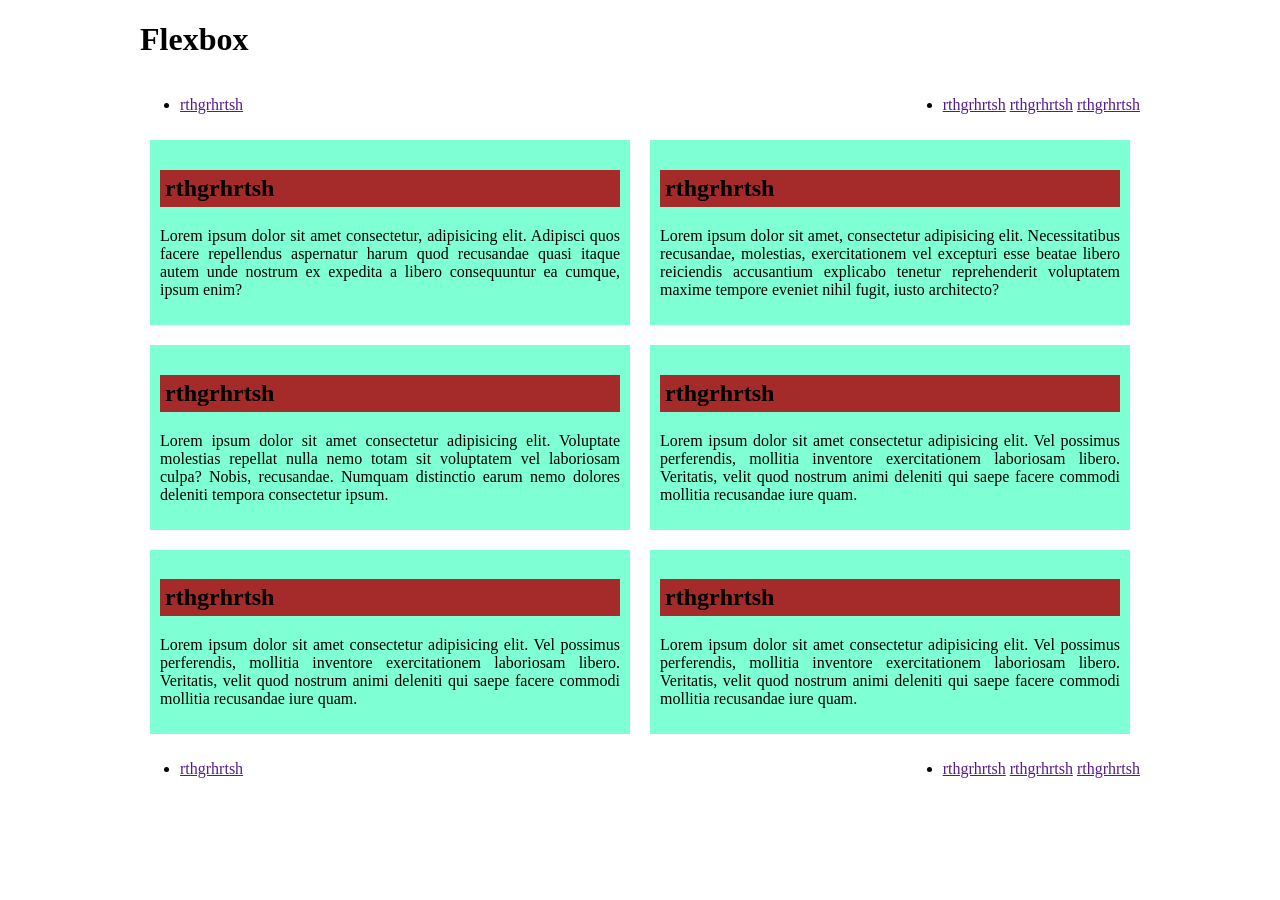
==== minta2.html @ 2fbf5290 "kesz" ====
<!DOCTYPE html>
<html lang="en">
<head>
    <meta charset="UTF-8">
    <meta name="viewport" content="width=device-width, initial-scale=1.0">
    <link rel="stylesheet" href="style2.css">
    <link rel="stylesheet" href="formazas.css">
    <title>Flexbox</title>
</head>
<body>
    <header>
        <h1>
            Flexbox
        </h1>
    </header>
    <nav>
        <ul><li><a href="">rthgrhrtsh</a></li></ul>
        <ul>
            <li>
                <a href="">rthgrhrtsh</a>
                <a href="">rthgrhrtsh</a>
                <a href="">rthgrhrtsh</a>
            </li>
        </ul>
    </nav>
    <main>
        <div class="cards">
            <div class="card">
                <h2>rthgrhrtsh</h2>
                <p>Lorem ipsum dolor sit amet consectetur, adipisicing elit. Adipisci quos facere repellendus aspernatur harum quod recusandae quasi itaque autem unde nostrum ex expedita a libero consequuntur ea cumque, ipsum enim?</p>
            </div>
            <div class="card">
                <h2>rthgrhrtsh</h2>
                <p>Lorem ipsum dolor sit amet, consectetur adipisicing elit. Necessitatibus recusandae, molestias, exercitationem vel excepturi esse beatae libero reiciendis accusantium explicabo tenetur reprehenderit voluptatem maxime tempore eveniet nihil fugit, iusto architecto?</p>
            </div>
            <div class="card">
                <h2>rthgrhrtsh</h2>
                <p>Lorem ipsum dolor sit amet consectetur adipisicing elit. Voluptate molestias repellat nulla nemo totam sit voluptatem vel laboriosam culpa? Nobis, recusandae. Numquam distinctio earum nemo dolores deleniti tempora consectetur ipsum.</p>
            </div>
            <div class="card">
                <h2>rthgrhrtsh</h2>
                <p>Lorem ipsum dolor sit amet consectetur adipisicing elit. Vel possimus perferendis, mollitia inventore exercitationem laboriosam libero. Veritatis, velit quod nostrum animi deleniti qui saepe facere commodi mollitia recusandae iure quam.</p>
            </div>
            <div class="card">
                <h2>rthgrhrtsh</h2>
                <p>Lorem ipsum dolor sit amet consectetur adipisicing elit. Vel possimus perferendis, mollitia inventore exercitationem laboriosam libero. Veritatis, velit quod nostrum animi deleniti qui saepe facere commodi mollitia recusandae iure quam.</p>
            </div>
            <div class="card">
                <h2>rthgrhrtsh</h2>
                <p>Lorem ipsum dolor sit amet consectetur adipisicing elit. Vel possimus perferendis, mollitia inventore exercitationem laboriosam libero. Veritatis, velit quod nostrum animi deleniti qui saepe facere commodi mollitia recusandae iure quam.</p>
            </div>
        </div>
    </main>
    <footer>
        <ul><li><a href="">rthgrhrtsh</a></li></ul>
        <ul>
            <li>
                <a href="">rthgrhrtsh</a>
                <a href="">rthgrhrtsh</a>
                <a href="">rthgrhrtsh</a>
            </li>
        </ul>
    </footer>
</body>
</html>
---- style2.css ----
.cards {
    display: flex;
    flex-direction: row;
    flex-wrap: wrap;
    justify-content: center;
}

.card {
    flex:1 1 33%;
}
nav {
    display: flex;
    gap: 10px;
    justify-content: space-between;
}
footer {
    display: flex;
    gap: 10px;
    justify-content: space-between;
}


nav ul {
    display: flex;
    flex-direction: row-reverse;
    gap: 10px;
}
---- formazas.css ----
body {
    max-width: 1000px;
    margin: auto;
    text-align: justify;
    
}

.card {
    margin: 10px;
    background-color: aquamarine;
    padding: 10px;
}
h2 {
    background-color: brown;
    padding: 5px;
}
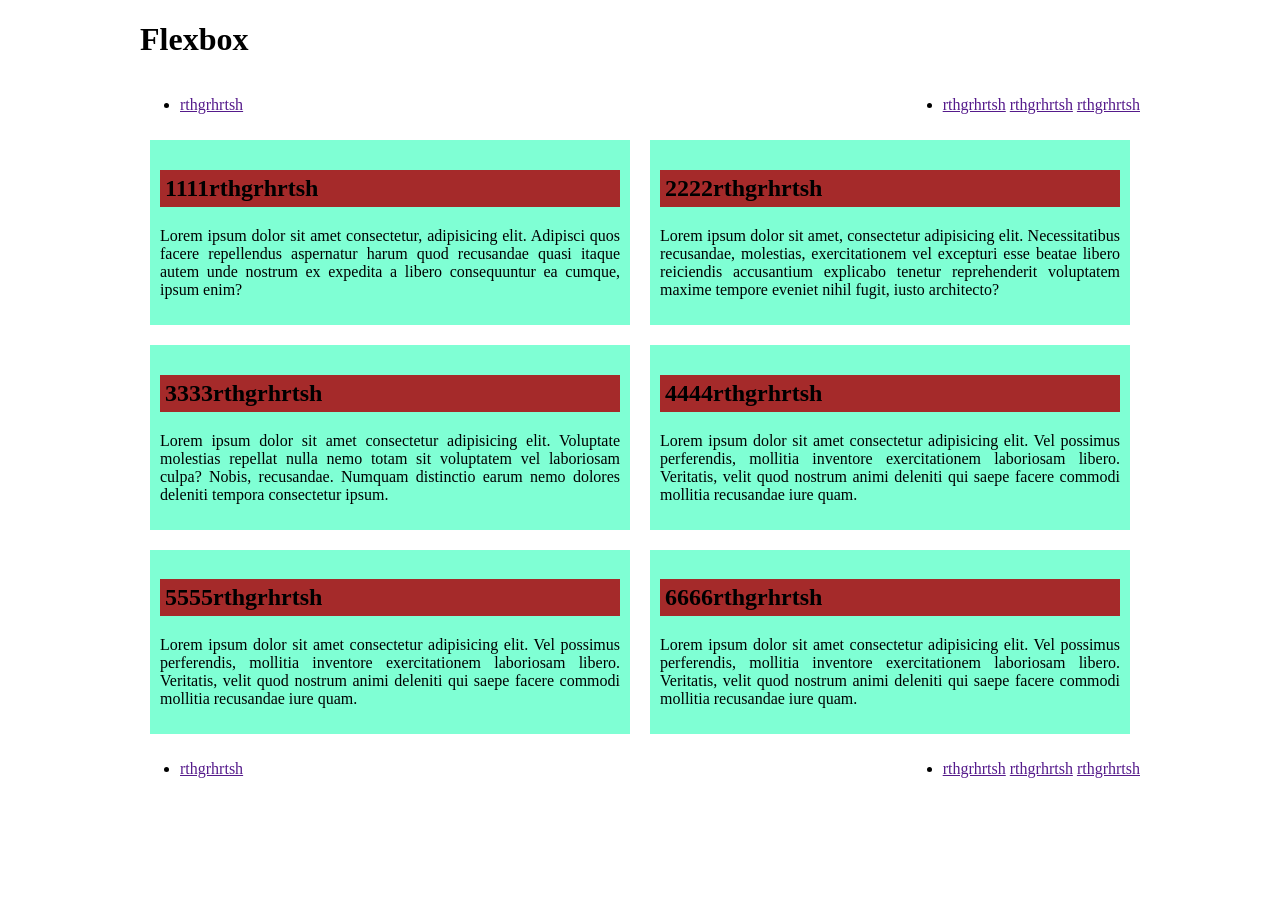
==== commit 43c628e4: "aűkesz az osszes" ====
--- a/minta2.html
+++ b/minta2.html
@@ -26,27 +26,27 @@
     <main>
         <div class="cards">
             <div class="card">
-                <h2>rthgrhrtsh</h2>
+                <h2>1111rthgrhrtsh</h2>
                 <p>Lorem ipsum dolor sit amet consectetur, adipisicing elit. Adipisci quos facere repellendus aspernatur harum quod recusandae quasi itaque autem unde nostrum ex expedita a libero consequuntur ea cumque, ipsum enim?</p>
             </div>
             <div class="card">
-                <h2>rthgrhrtsh</h2>
+                <h2>2222rthgrhrtsh</h2>
                 <p>Lorem ipsum dolor sit amet, consectetur adipisicing elit. Necessitatibus recusandae, molestias, exercitationem vel excepturi esse beatae libero reiciendis accusantium explicabo tenetur reprehenderit voluptatem maxime tempore eveniet nihil fugit, iusto architecto?</p>
             </div>
             <div class="card">
-                <h2>rthgrhrtsh</h2>
+                <h2>3333rthgrhrtsh</h2>
                 <p>Lorem ipsum dolor sit amet consectetur adipisicing elit. Voluptate molestias repellat nulla nemo totam sit voluptatem vel laboriosam culpa? Nobis, recusandae. Numquam distinctio earum nemo dolores deleniti tempora consectetur ipsum.</p>
             </div>
             <div class="card">
-                <h2>rthgrhrtsh</h2>
+                <h2>4444rthgrhrtsh</h2>
                 <p>Lorem ipsum dolor sit amet consectetur adipisicing elit. Vel possimus perferendis, mollitia inventore exercitationem laboriosam libero. Veritatis, velit quod nostrum animi deleniti qui saepe facere commodi mollitia recusandae iure quam.</p>
             </div>
             <div class="card">
-                <h2>rthgrhrtsh</h2>
+                <h2>5555rthgrhrtsh</h2>
                 <p>Lorem ipsum dolor sit amet consectetur adipisicing elit. Vel possimus perferendis, mollitia inventore exercitationem laboriosam libero. Veritatis, velit quod nostrum animi deleniti qui saepe facere commodi mollitia recusandae iure quam.</p>
             </div>
             <div class="card">
-                <h2>rthgrhrtsh</h2>
+                <h2>6666rthgrhrtsh</h2>
                 <p>Lorem ipsum dolor sit amet consectetur adipisicing elit. Vel possimus perferendis, mollitia inventore exercitationem laboriosam libero. Veritatis, velit quod nostrum animi deleniti qui saepe facere commodi mollitia recusandae iure quam.</p>
             </div>
         </div>
